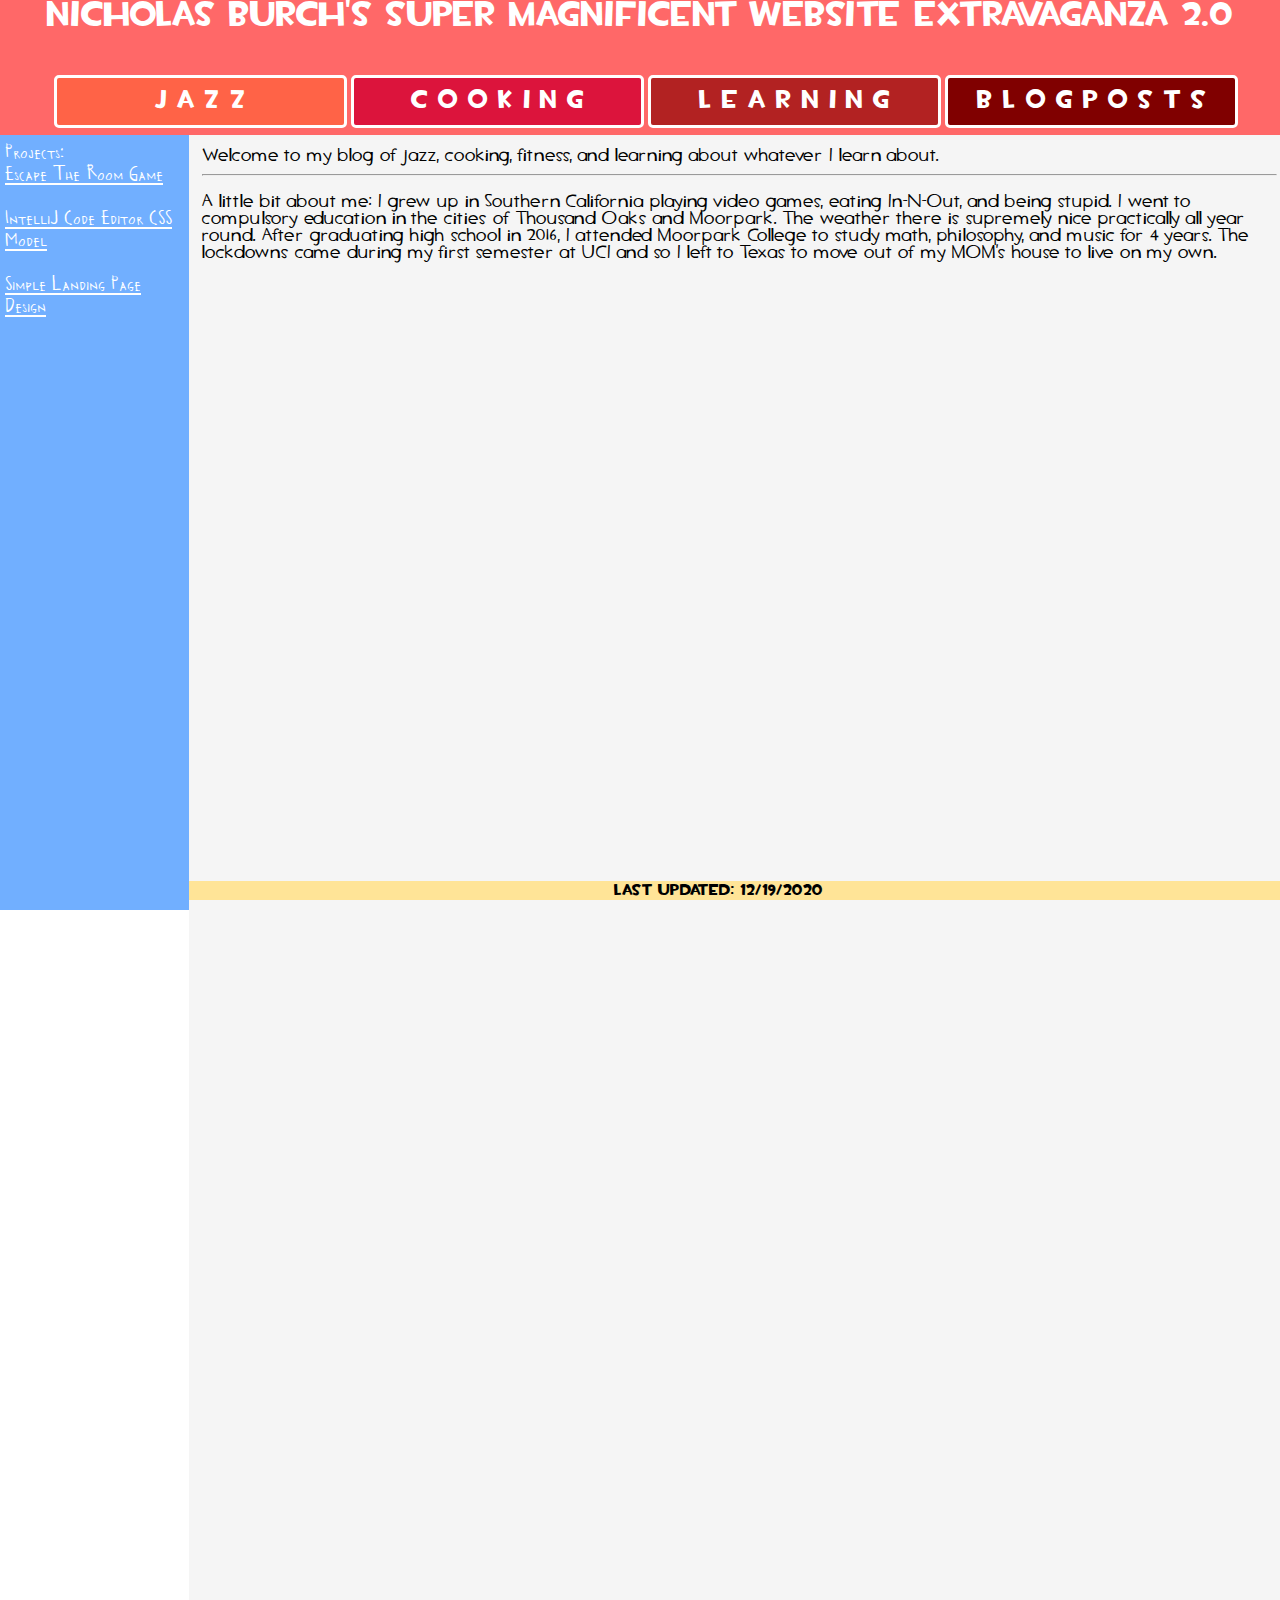
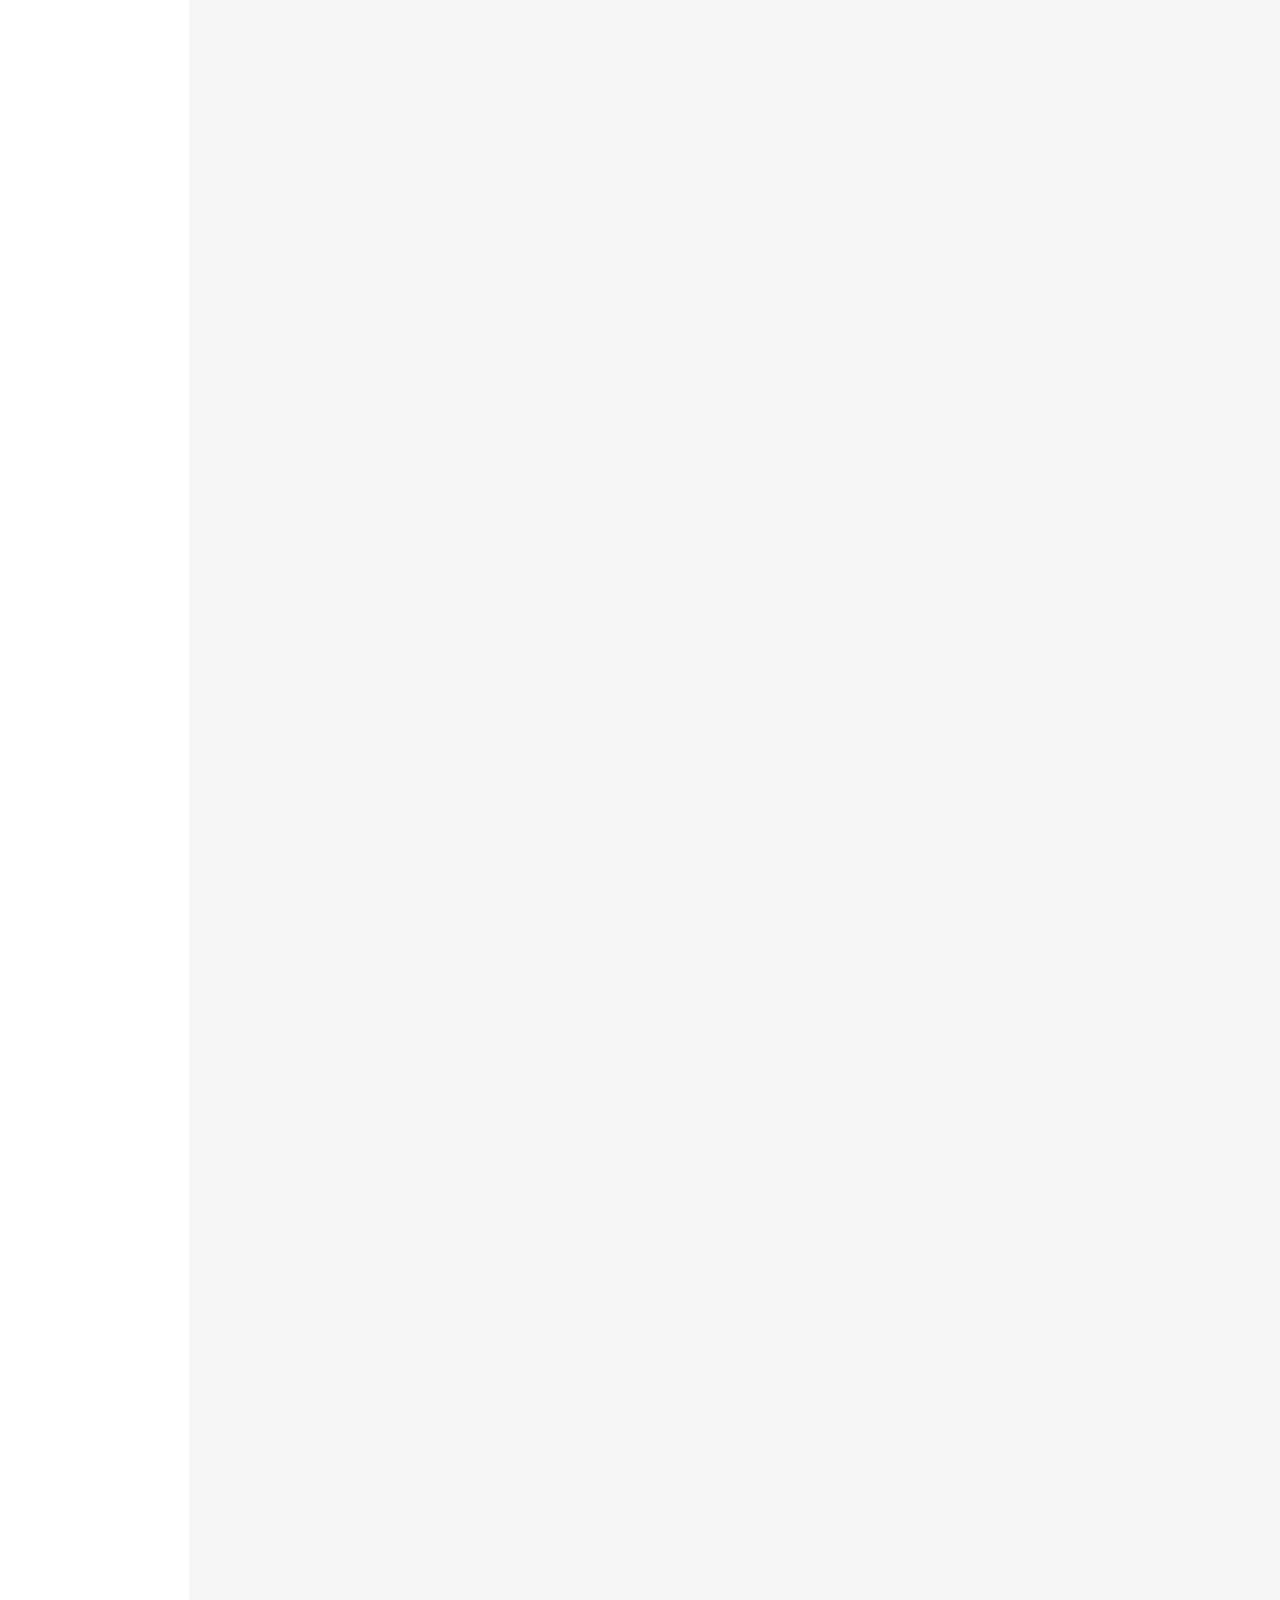
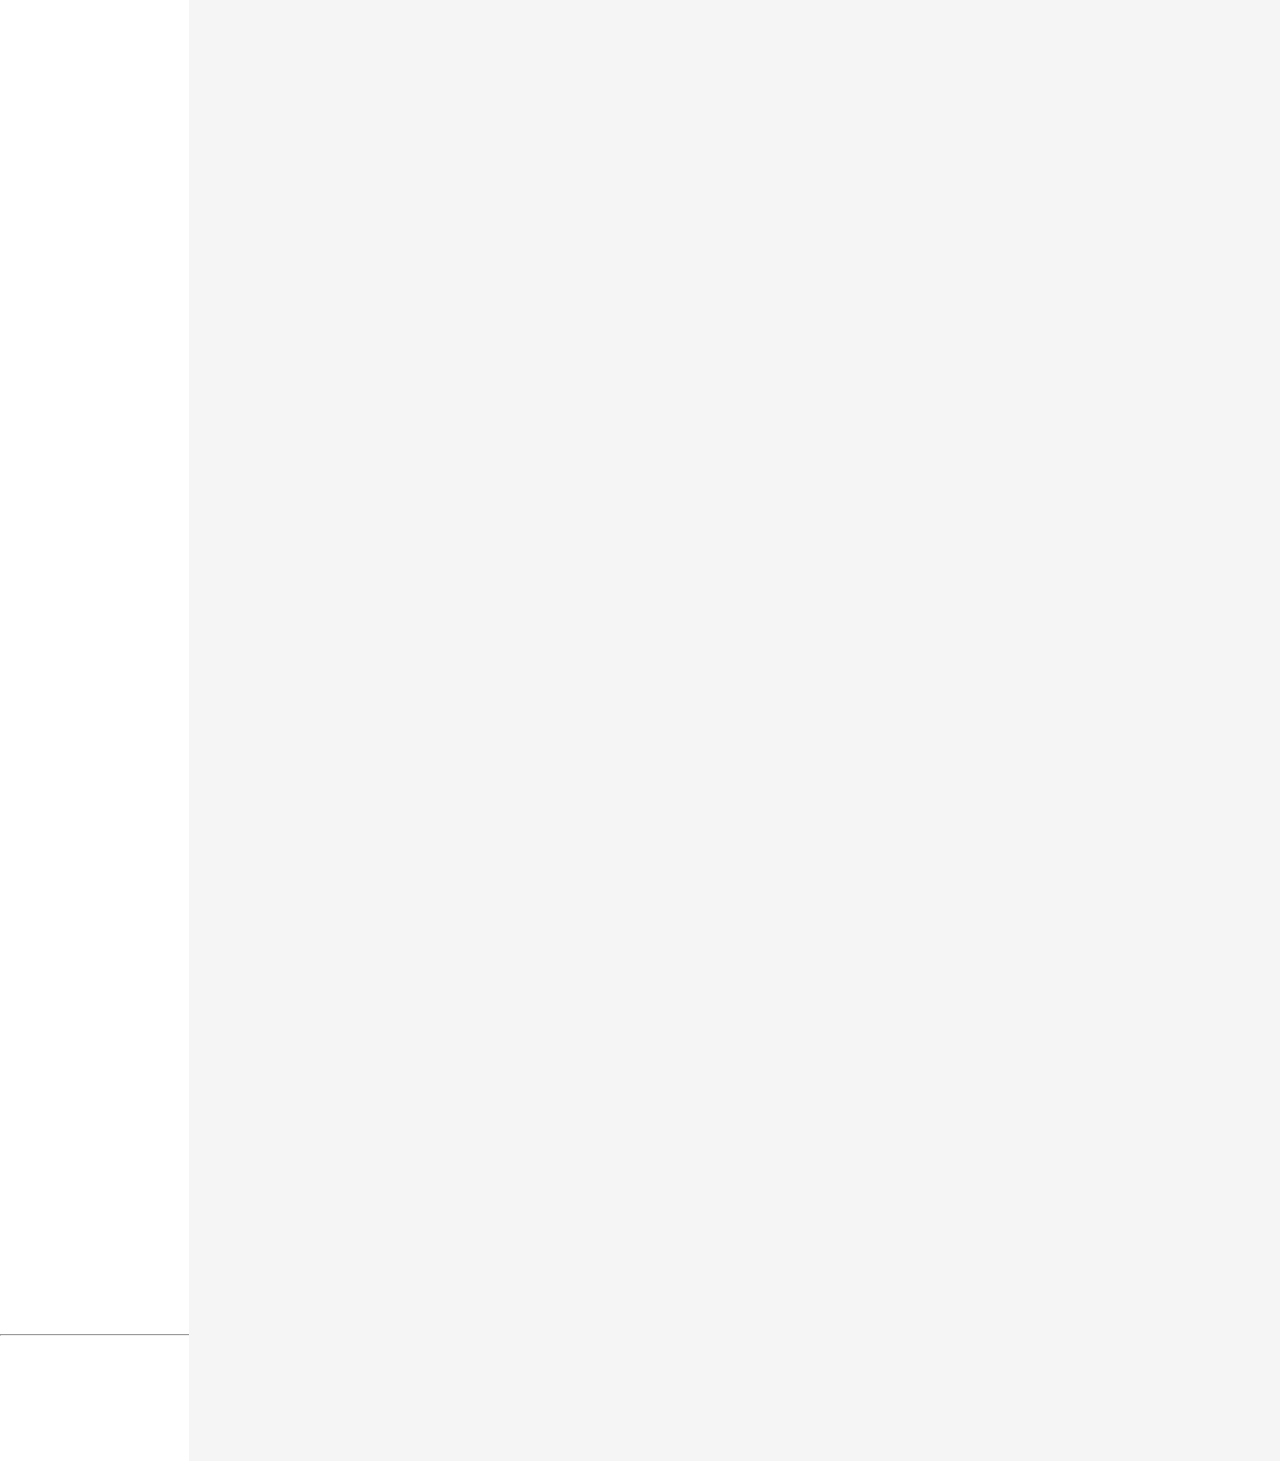
==== index.html @ d39bc8ce "fixed errors" ====
<head>
<link href="index.css" rel="stylesheet" type="text/css">
<meta name="viewport" content="width=device-width, initial-scale=1.0">
</head>

<body>

<div id="top-banner">
<div id="top-banner-1">Nicholas Burch's Super Magnificent Website Extravaganza 2.0</div>
<div id="top-banner-2">
<button type="button" id="top-banner-2-button-1" onclick="window.location.href='jazz.html'">J A Z Z</button>
<button type="button" id="top-banner-2-button-2" onclick="window.location.href='cooking.html'">C O O K I N G</button>
<button type="button" id="top-banner-2-button-3" onclick="window.location.href='learning.html'">L E A R N I N G</button>
<button type="button" id="top-banner-2-button-4" onclick="window.location.href='blogposts.html'">B L O G P O S T S</button>
</div>
</div>

<div id="left-banner">
Projects:</br>
<a style="color: white;"  href="game.html">Escape The Room Game</a>
</br></br>
<a style="color: white;" href="IntelliJ HTML.html">IntelliJ Code Editor CSS Model</a>
</br></br>
<a style="color: white;" href="landing_page.html">Simple Landing Page Design</a>
</br></br>
</div>

<div id="text-box">
Welcome to my blog of jazz, cooking, fitness, and learning about whatever I learn about.
<hr>
<p>A little bit about me:
I grew up in Southern California playing video games, eating In-N-Out, and being stupid.
I went to compulsory education in the cities of Thousand Oaks and Moorpark.
The weather there is supremely nice practically all year round.
After graduating high school in 2016, I attended Moorpark College to study math, philosophy, and music for 4 years.
The lockdowns came during my first semester at UCI and so I left to Texas to move out of my MOM's house to live on my own.</p>
</div>
<hr>


</div>


<!--I wonder if I can automate this-->
<div id="bottom-banner">last updated: 12/19/2020</div>

</body>
---- index.css ----
/* This is for the home page of nleeburch.github.io */

@font-face {
  font-family: "TF2Secondary";
  src: url("fonts/TF2Secondary.woff") format("woff");
  font-weight: normal;
  font-style: normal;
  font-display: swap;
}

@font-face {
  font-family: "TF2Build";
  src: url("fonts/TF2Build.woff") format("woff");
  font-weight: normal;
  font-style: normal;
  font-display: swap;
}
@font-face {
  font-family: "TF2Professor";
  src: url("fonts/TF2Professor.woff") format("woff");
  font-weight: normals;
  font-style: normal;
  font-display: swap;
}

body {
  margin: 0;
  padding: 0;
}

#top-banner {
  background-color: rgb(255, 104, 104);
  height: 15%;
  width: 100%;
  display: grid;
  grid-template-rows: 50% 50%;
  justify-content: space-around;
  position: fixed;
  z-index: 1;
}
#top-banner-1 {
  font-family: "TF2Build";
  font-size: 2.7vw;
  color: white;
  grid-row: 1/2;
  display: flex;
  justify-content: center;
}
#top-banner-2 {
  font-family: "TF2Build";
  font-size: 20px;
  color: white;
  grid-row: 2/3;
  display: grid;
  grid-template-columns: 25% 25% 25% 25%;
  justify-content: space-evenly;
  grid-gap: 4px;
  padding: 7px;
}
#top-banner-2-button-1 {
  grid-column: 1/2;
  background-color: Tomato;
  border: 3px solid white;
  font-family: "TF2Build";
  font-size: 2vw;
  color: white;
  border-radius: 5px;
  display: flex;
  justify-content: center;
  align-items: center;
}
#top-banner-2-button-1:hover {
  background-color: rgb(255, 159, 131);
}
#top-banner-2-button-2 {
  grid-column: 2/3;
  background-color: rgb(220, 20, 60);
  border: 3px solid white;
  font-family: "TF2Build";
  font-size: 2vw;
  color: white;
  border-radius: 5px;
  display: flex;
  justify-content: center;
  align-items: center;
}
#top-banner-2-button-2:hover {
  background-color: rgb(220, 80, 120);
}
#top-banner-2-button-3 {
  grid-column: 3/4;
  background-color: rgb(178, 34, 34);
  border: 3px solid white;
  font-family: "TF2Build";
  font-size: 2vw;
  color: white;
  border-radius: 5px;
  display: flex;
  justify-content: center;
  align-items: center;
}
#top-banner-2-button-3:hover {
  background-color: rgb(178, 94, 94);
}
#top-banner-2-button-4 {
  grid-column: 4/5;
  background-color: Maroon;
  border: 3px solid white;
  font-family: "TF2Build";
  font-size: 2vw;
  color: white;
  border-radius: 5px;
  display: flex;
  justify-content: center;
  align-items: center;
}
#top-banner-2-button-4:hover {
  background-color: rgb(128, 100, 100);
}

#left-banner {
  background-color: rgb(113, 175, 255);
  font-family: "TF2Professor";
  color: White;
  font-size: 2.2vw;
  position: fixed;
  top: 15%;
  height: 85%;
  width: 14%;
  padding: 5px;
  z-index: 2;
}

#text-box {
  font-family: "TF2Secondary";
  font-size: 1.4vw;
  height: 500%;
  width: 84%;
  left: 14.75%;
  top: 15%;
  position: relative;
  z-index: 0;
  background-color: rgb(245, 245, 245);
  padding: 1vw;
}

#bottom-banner {
  background-color: rgb(255, 228, 151);
  font-family: "TF2Build";
  height: 1%;
  width: 87%;
  bottom: 0;
  right: 0;
  position: fixed;
  padding: 5px;
  display: flex;
  justify-content: center;
  align-items: center;
  z-index: 1;
}
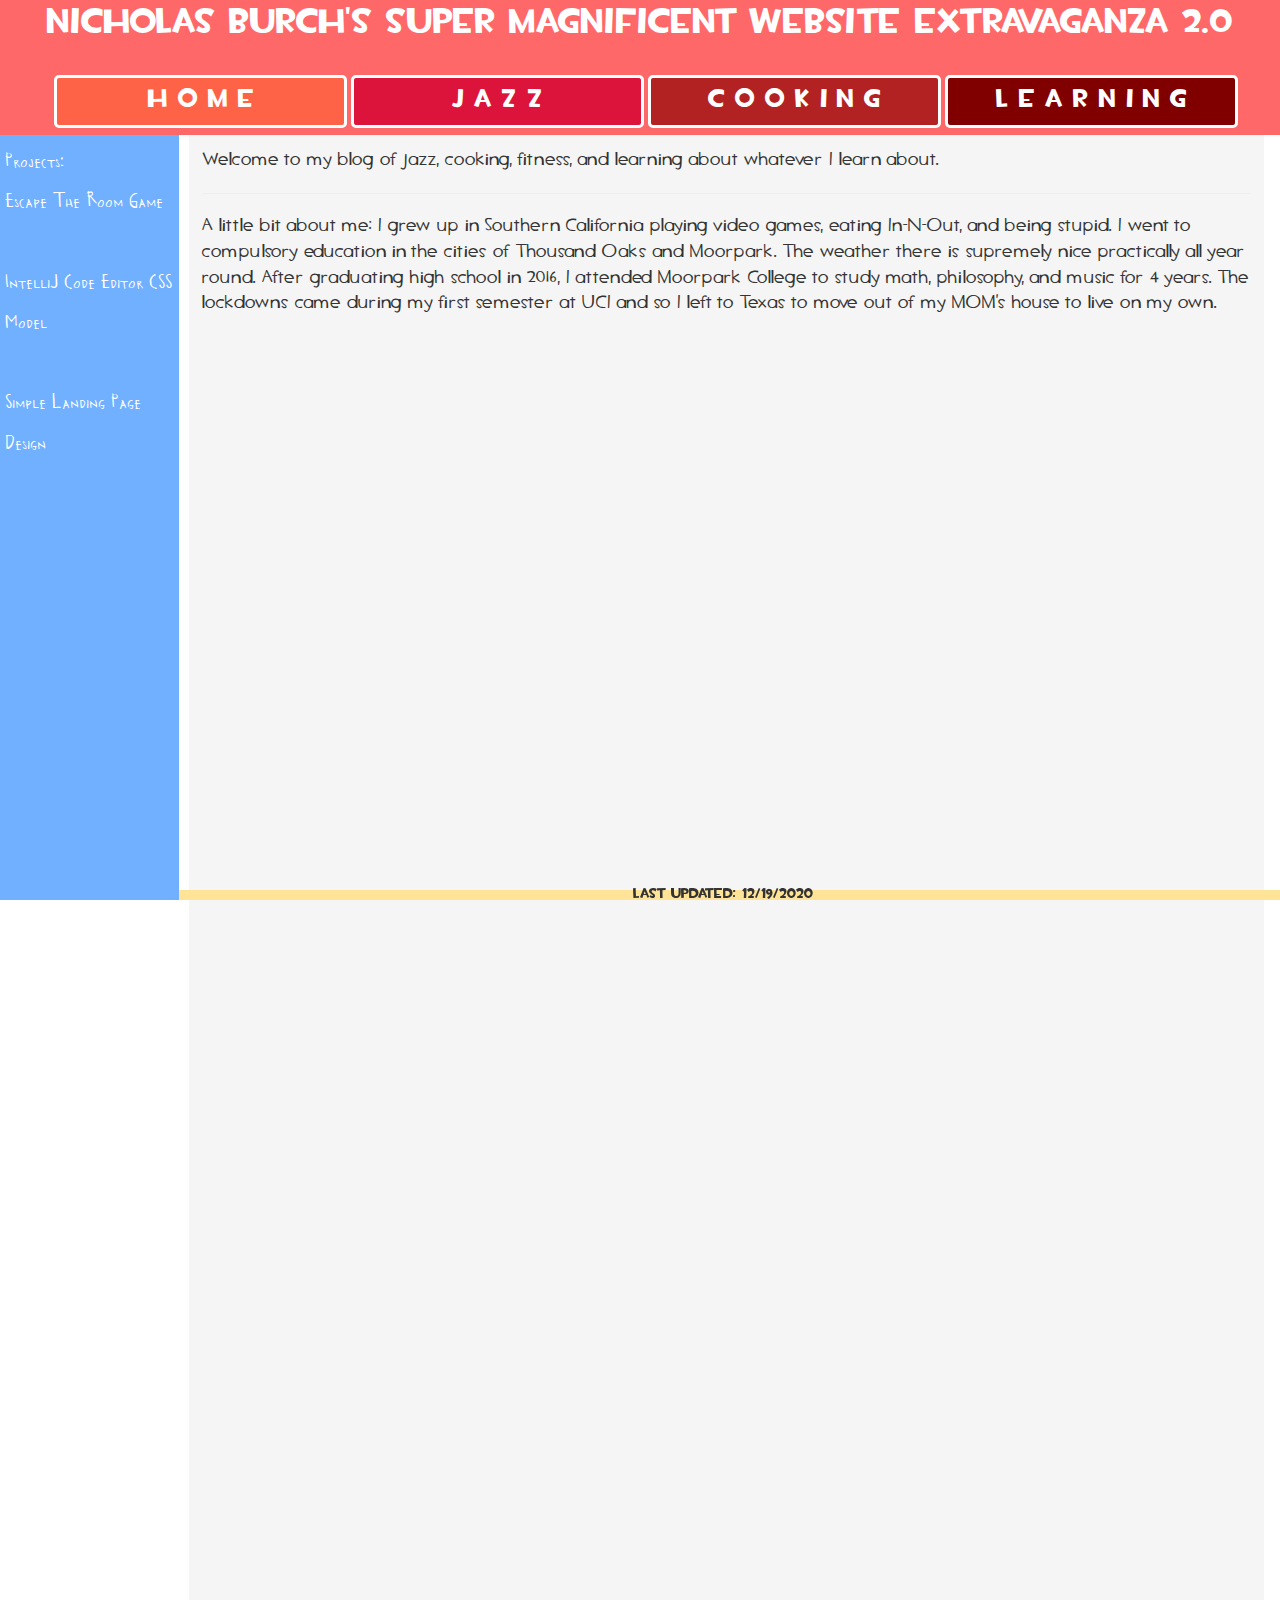
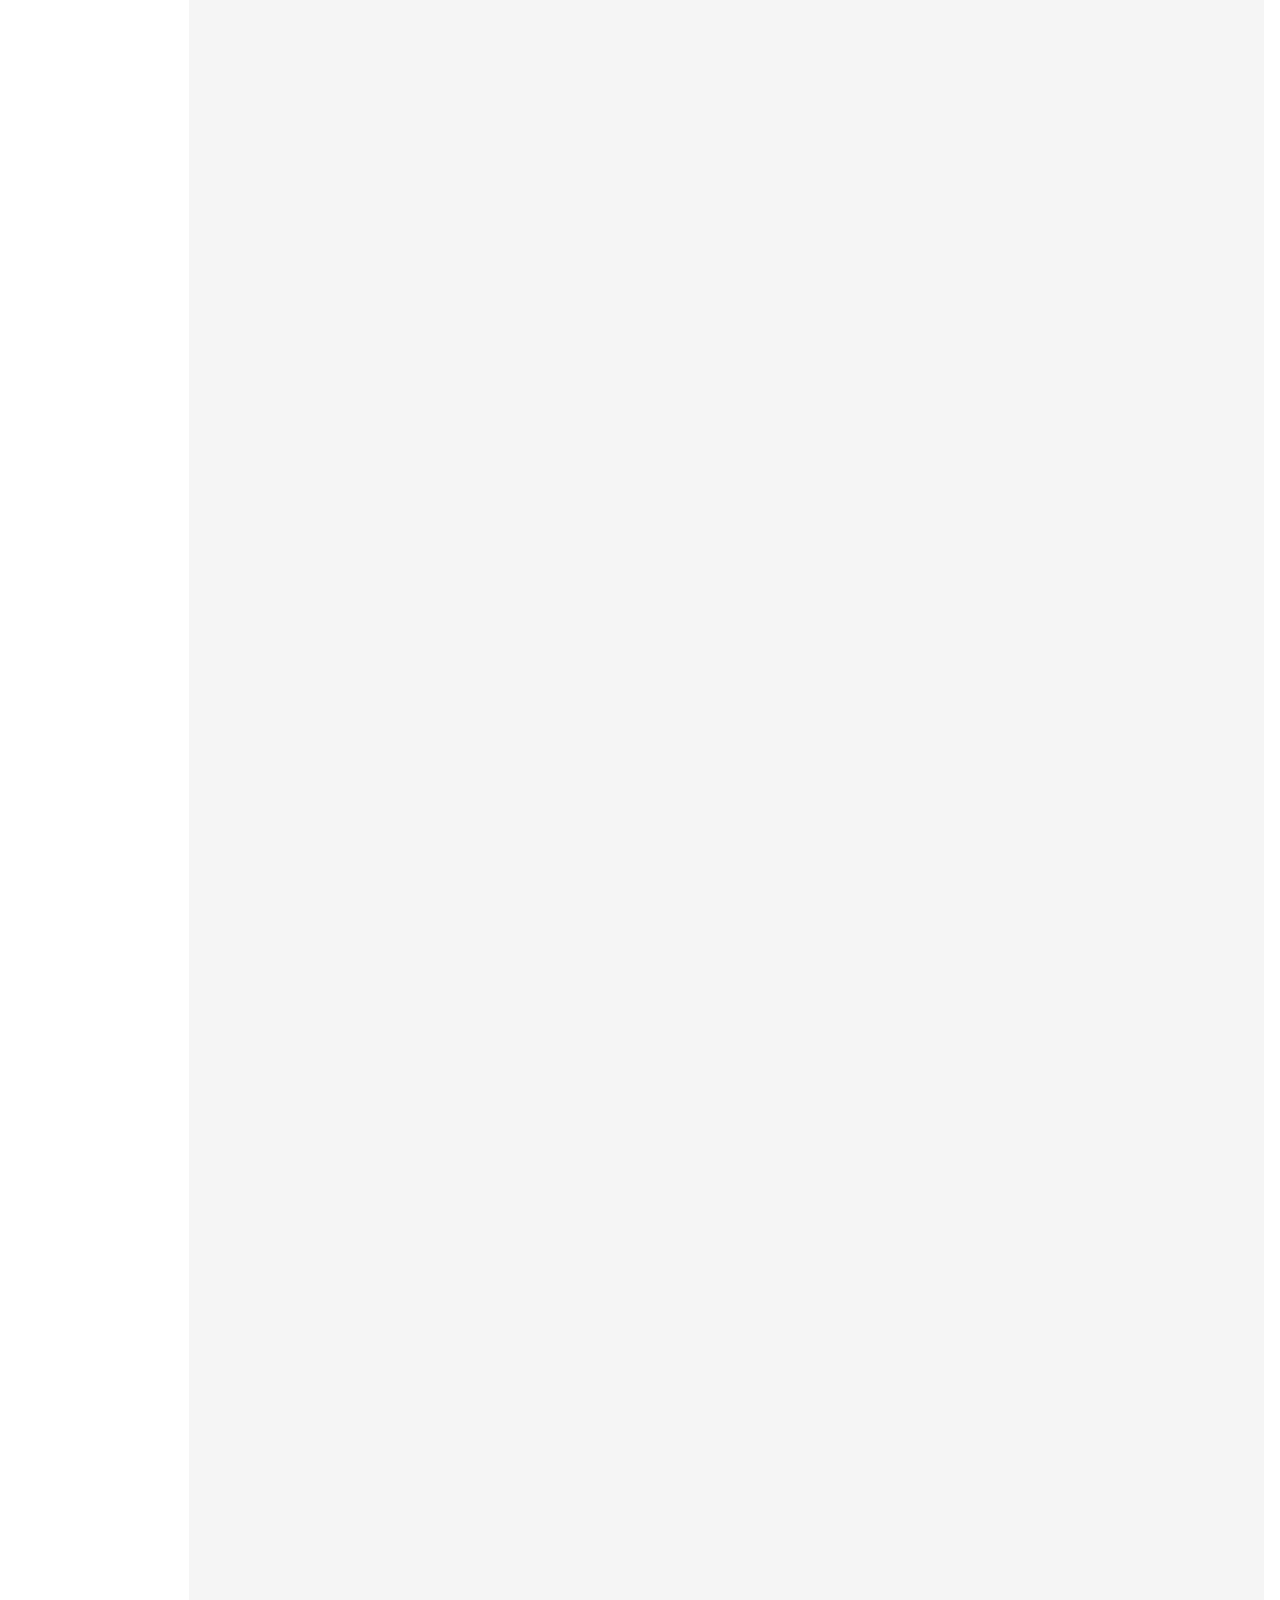
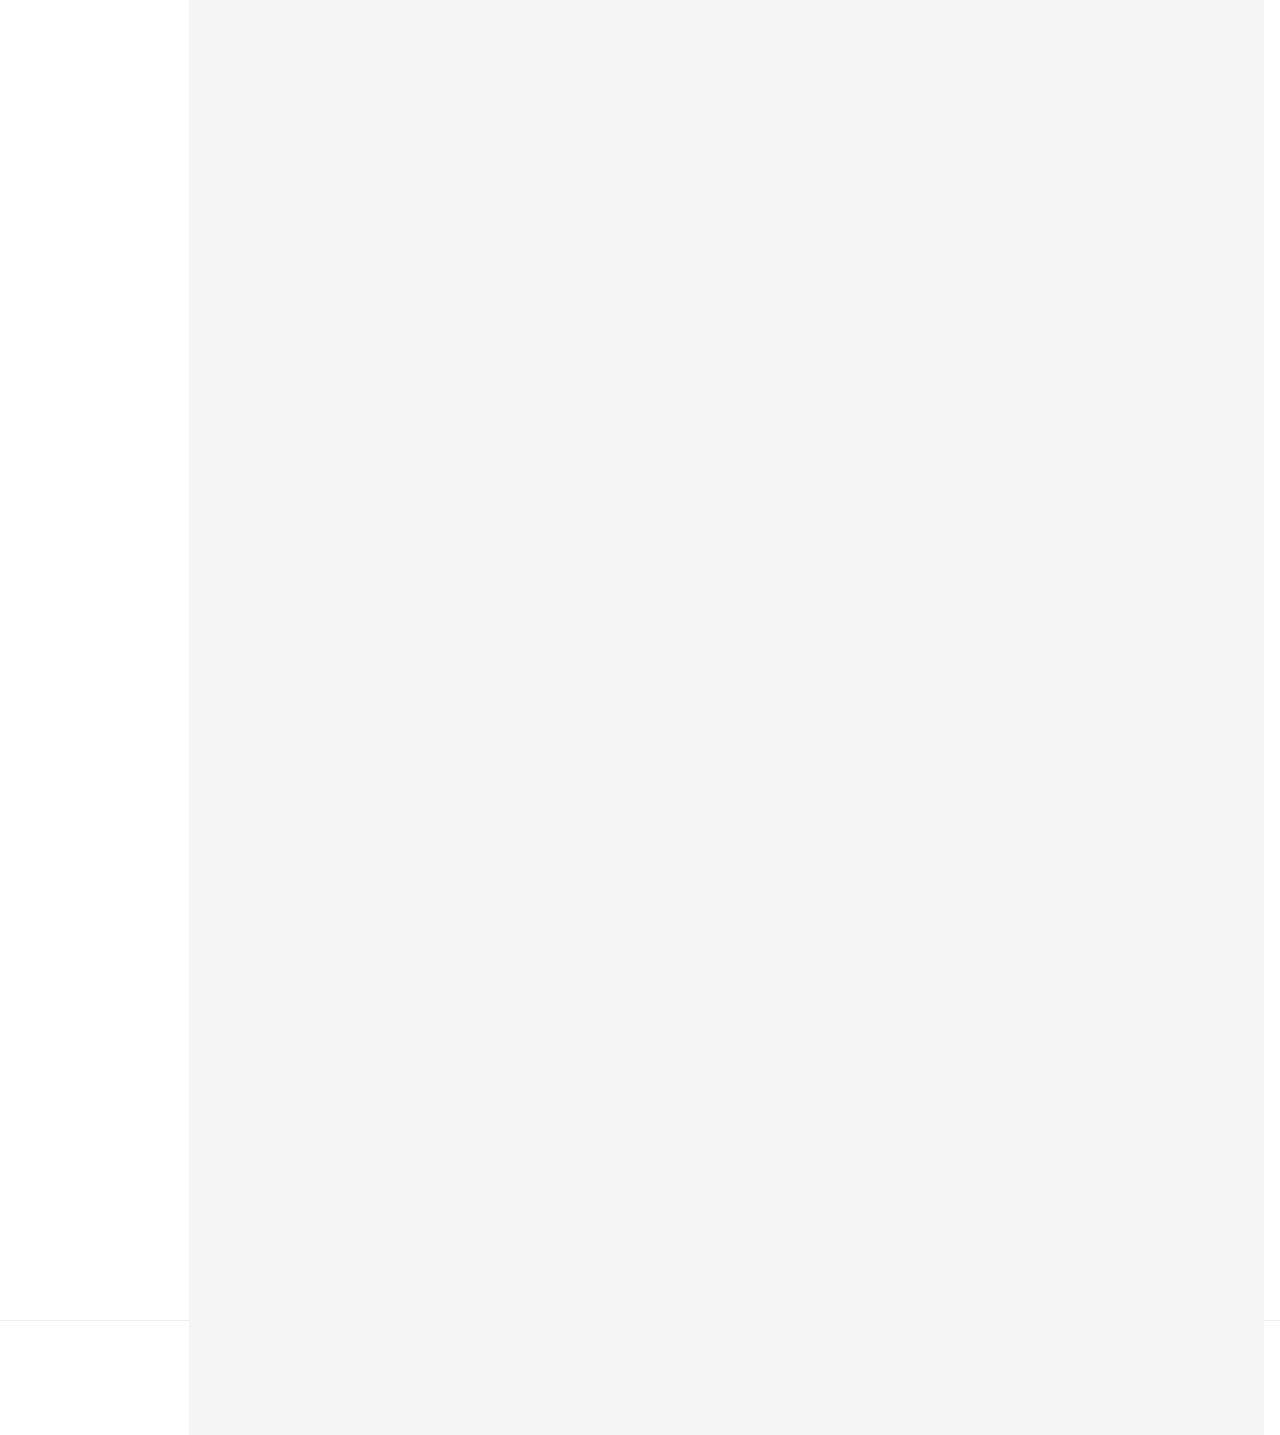
==== commit af808489: "fixed navbar" ====
--- a/index.html
+++ b/index.html
@@ -1,6 +1,7 @@
 <head>
 <link href="index.css" rel="stylesheet" type="text/css">
 <meta name="viewport" content="width=device-width, initial-scale=1.0">
+<link rel="stylesheet" href="https://maxcdn.bootstrapcdn.com/bootstrap/3.3.7/css/bootstrap.min.css" integrity="sha384-BVYiiSIFeK1dGmJRAkycuHAHRg32OmUcww7on3RYdg4Va+PmSTsz/K68vbdEjh4u" crossorigin="anonymous"/>
 </head>
 
 <body>
@@ -8,10 +9,10 @@
 <div id="top-banner">
 <div id="top-banner-1">Nicholas Burch's Super Magnificent Website Extravaganza 2.0</div>
 <div id="top-banner-2">
-<button type="button" id="top-banner-2-button-1" onclick="window.location.href='jazz.html'">J A Z Z</button>
-<button type="button" id="top-banner-2-button-2" onclick="window.location.href='cooking.html'">C O O K I N G</button>
-<button type="button" id="top-banner-2-button-3" onclick="window.location.href='learning.html'">L E A R N I N G</button>
-<button type="button" id="top-banner-2-button-4" onclick="window.location.href='blogposts.html'">B L O G P O S T S</button>
+<button type="button" id="top-banner-2-button-1" onclick="window.location.href='index.html'">H O M E</button>
+<button type="button" id="top-banner-2-button-2" onclick="window.location.href='jazz.html'">J A Z Z</button>
+<button type="button" id="top-banner-2-button-3" onclick="window.location.href='cooking.html'">C O O K I N G</button>
+<button type="button" id="top-banner-2-button-4" onclick="window.location.href='learning.html'">L E A R N I N G</button>
 </div>
 </div>
 
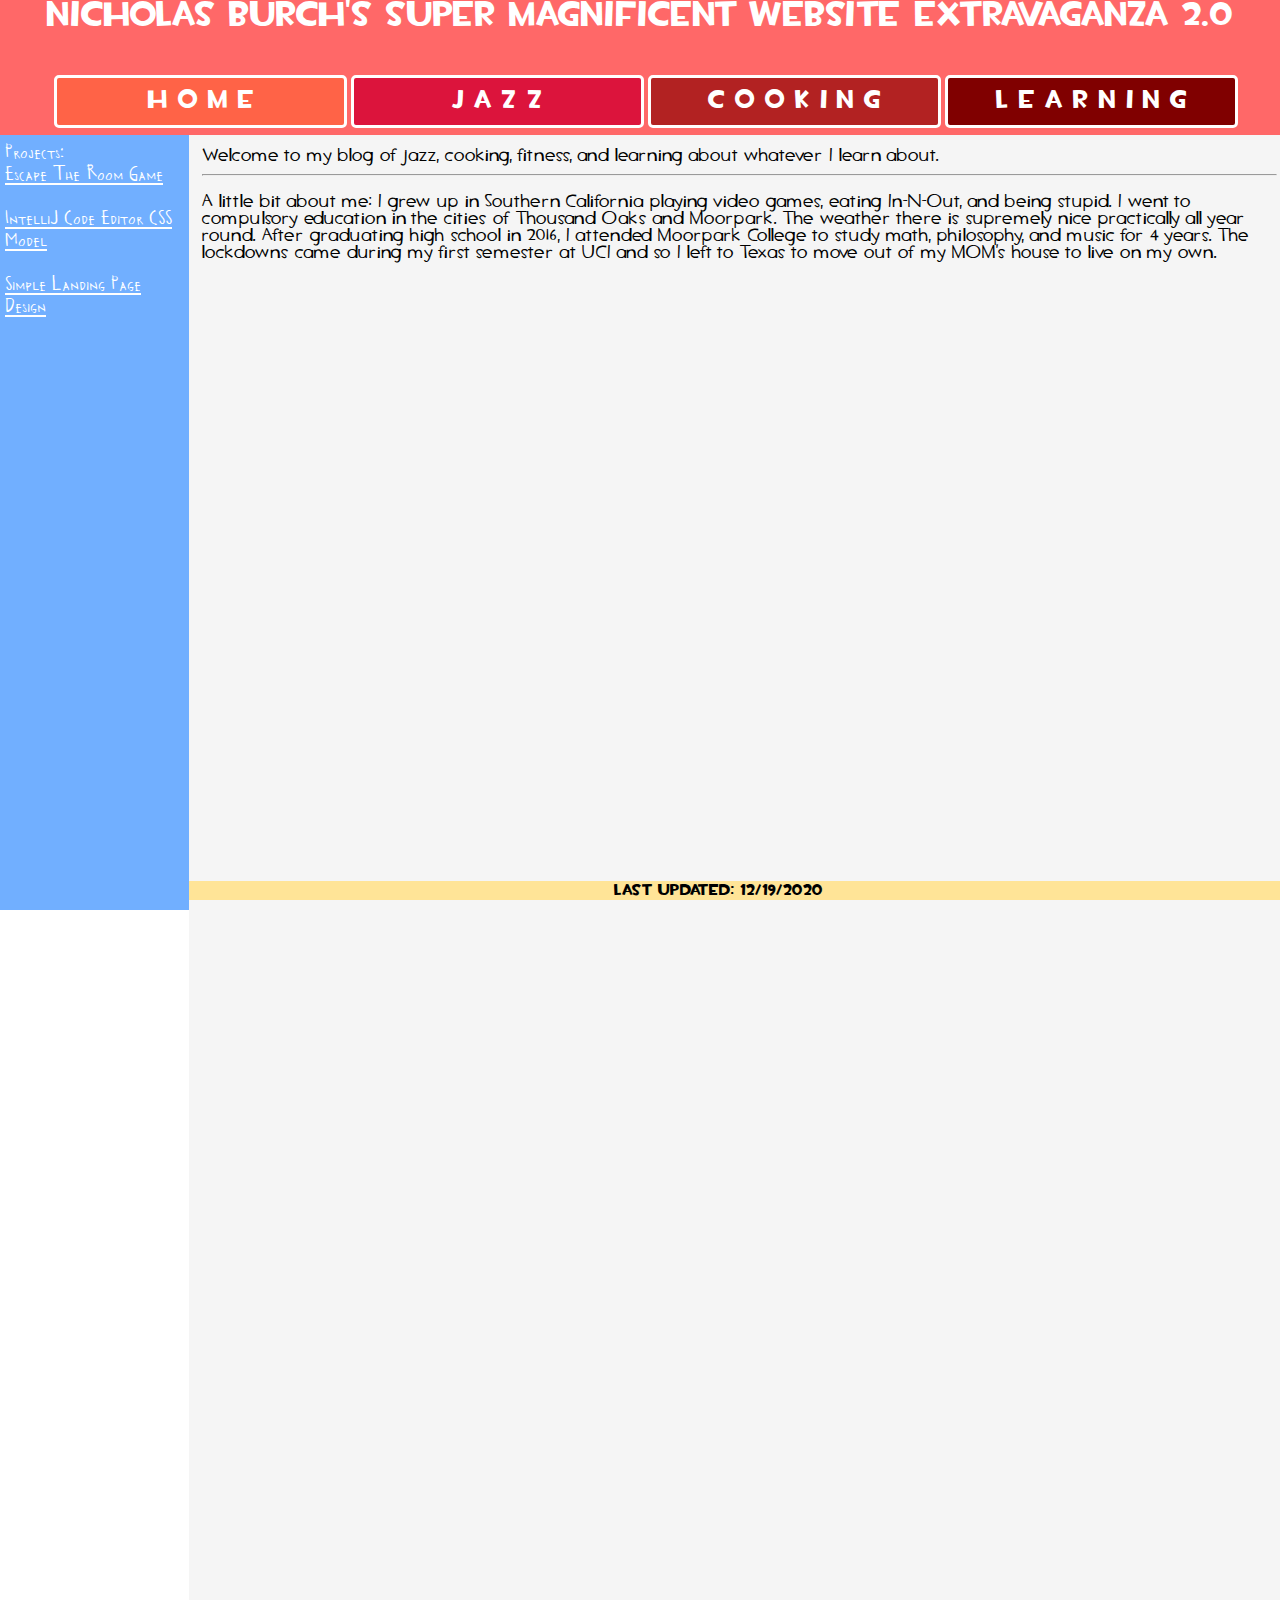
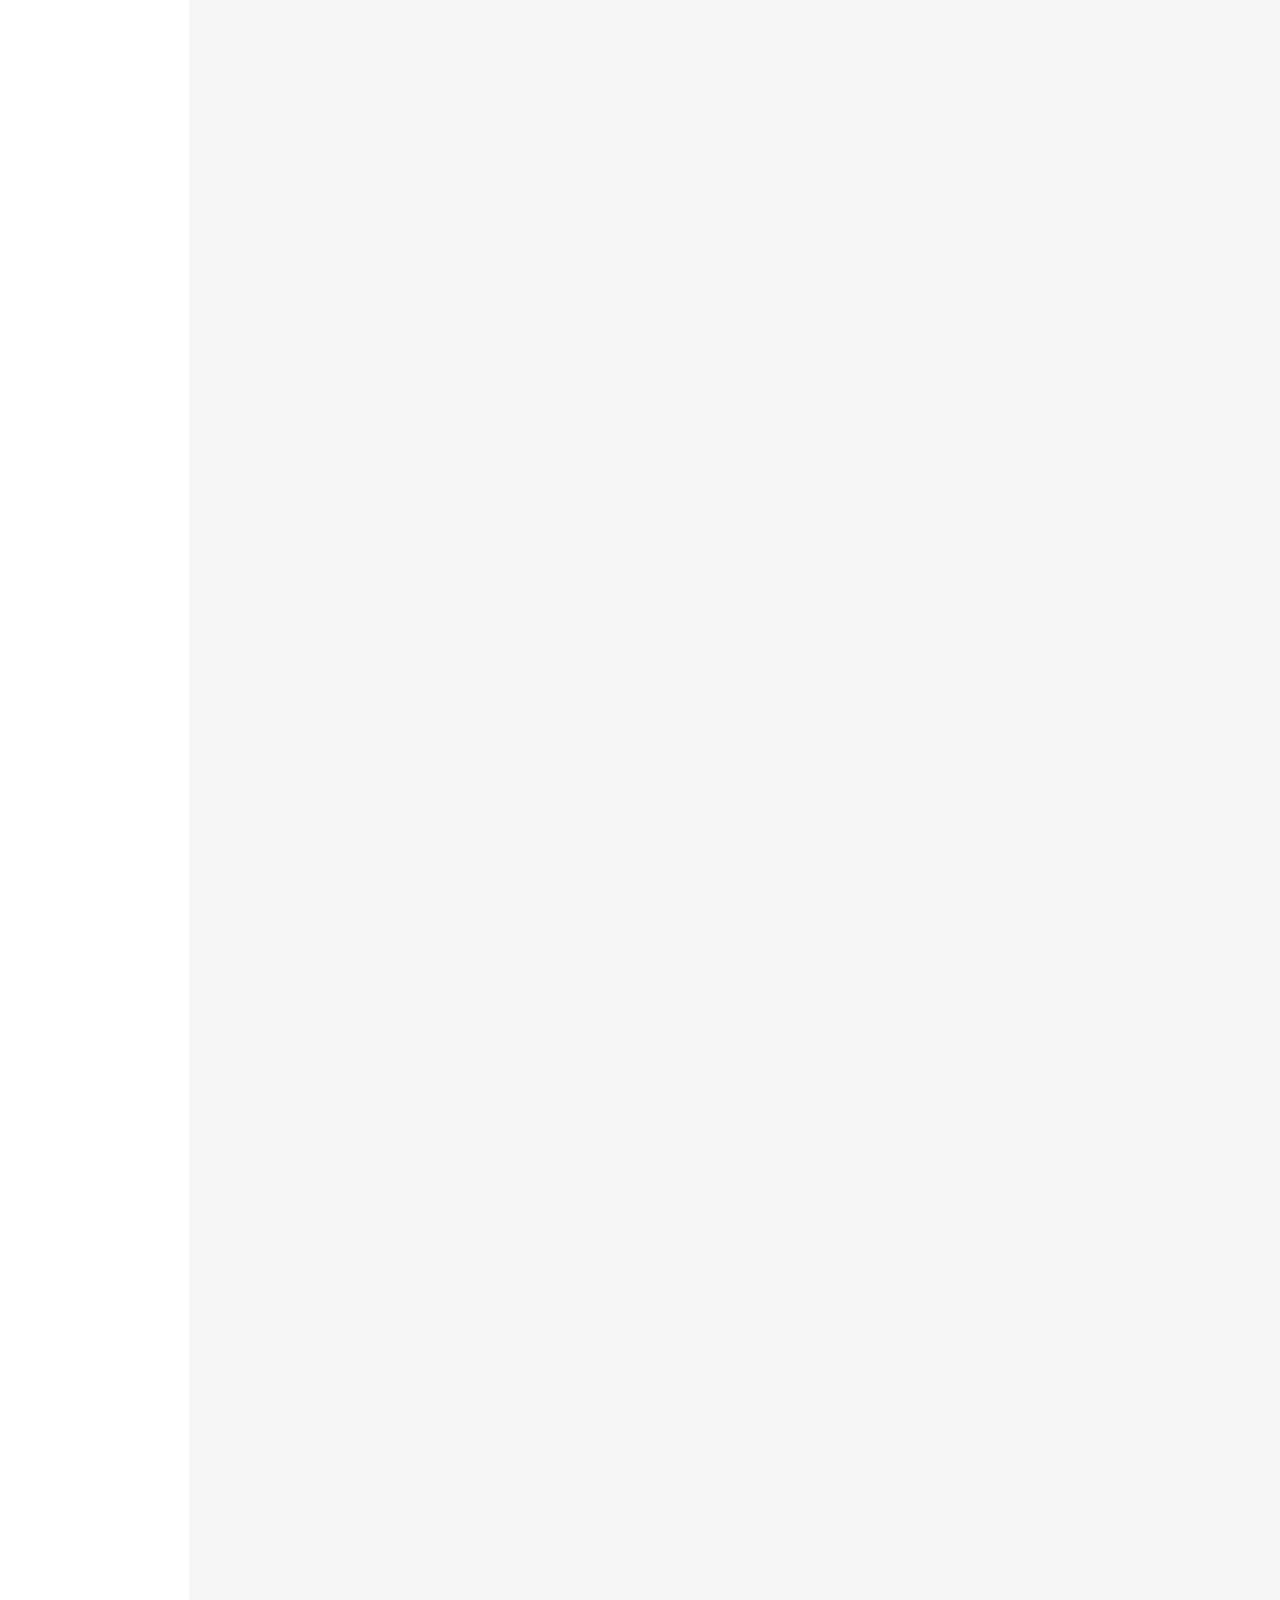
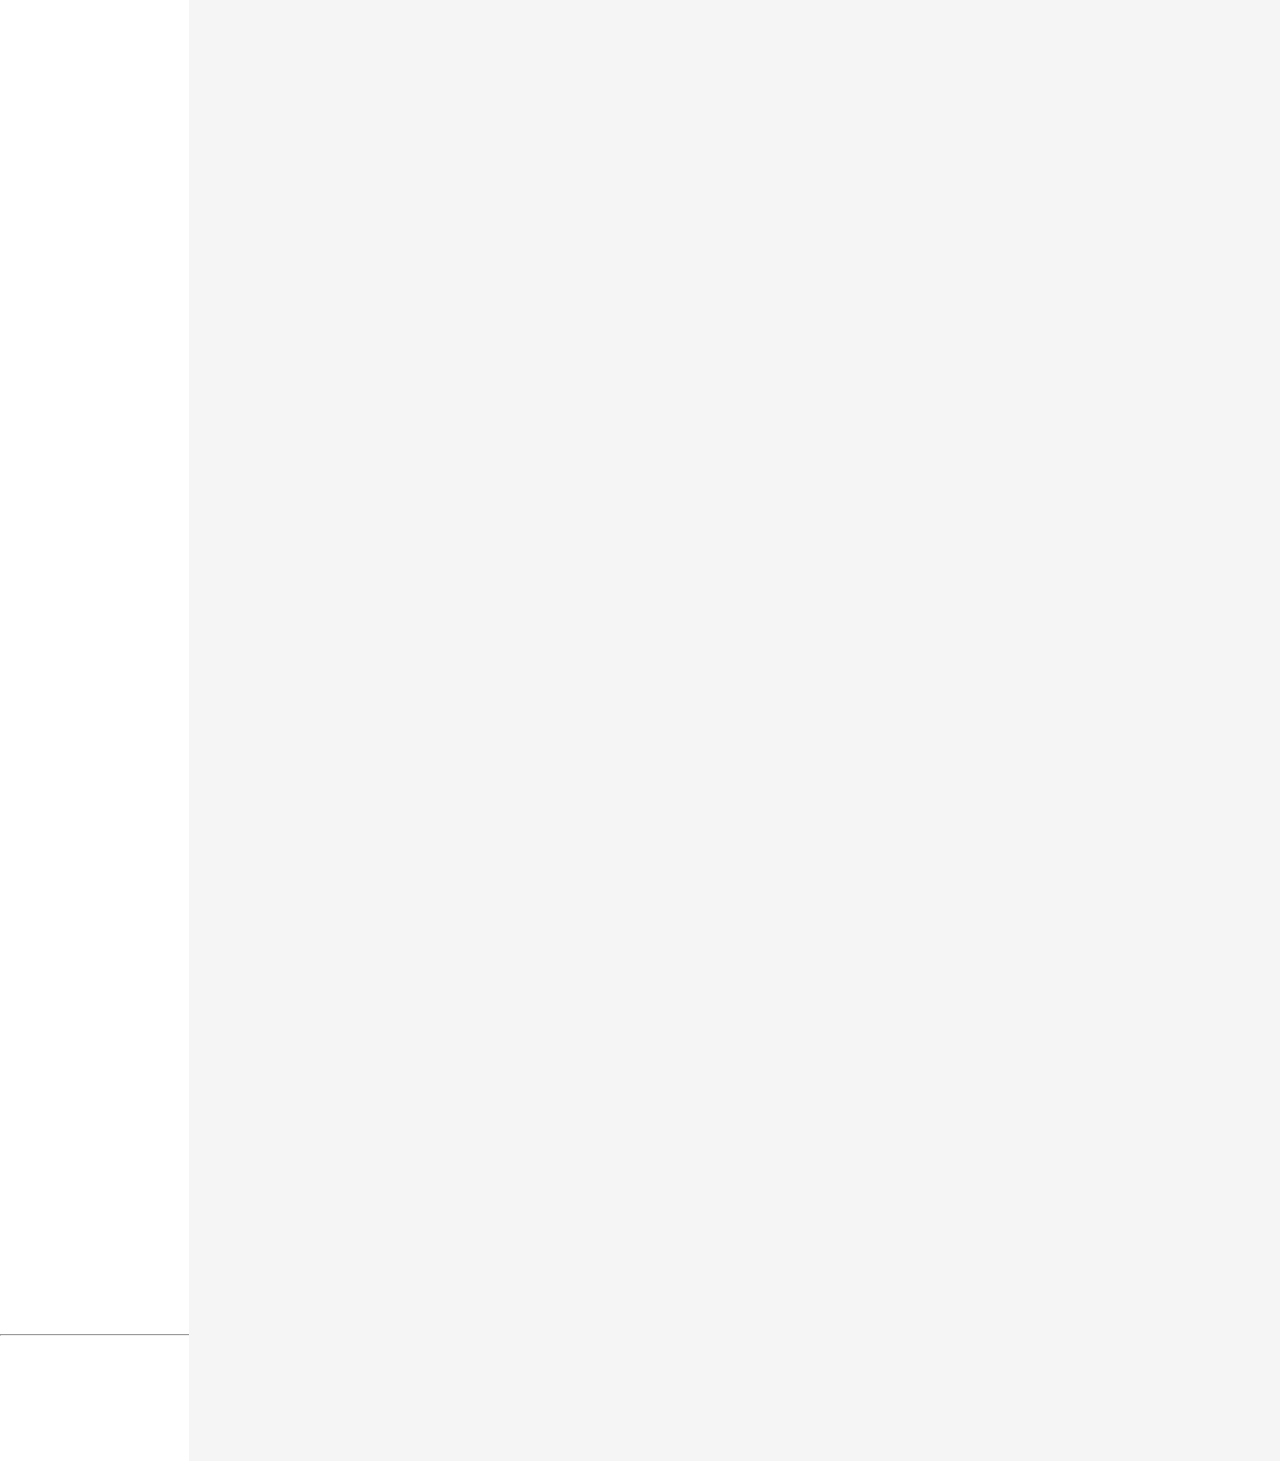
==== commit f668c927: "Update index.html" ====
--- a/index.html
+++ b/index.html
@@ -1,7 +1,7 @@
 <head>
 <link href="index.css" rel="stylesheet" type="text/css">
 <meta name="viewport" content="width=device-width, initial-scale=1.0">
-<link rel="stylesheet" href="https://maxcdn.bootstrapcdn.com/bootstrap/3.3.7/css/bootstrap.min.css" integrity="sha384-BVYiiSIFeK1dGmJRAkycuHAHRg32OmUcww7on3RYdg4Va+PmSTsz/K68vbdEjh4u" crossorigin="anonymous"/>
+<!--<link rel="stylesheet" href="https://maxcdn.bootstrapcdn.com/bootstrap/3.3.7/css/bootstrap.min.css" integrity="sha384-BVYiiSIFeK1dGmJRAkycuHAHRg32OmUcww7on3RYdg4Va+PmSTsz/K68vbdEjh4u" crossorigin="anonymous"/> -->
 </head>
 
 <body>
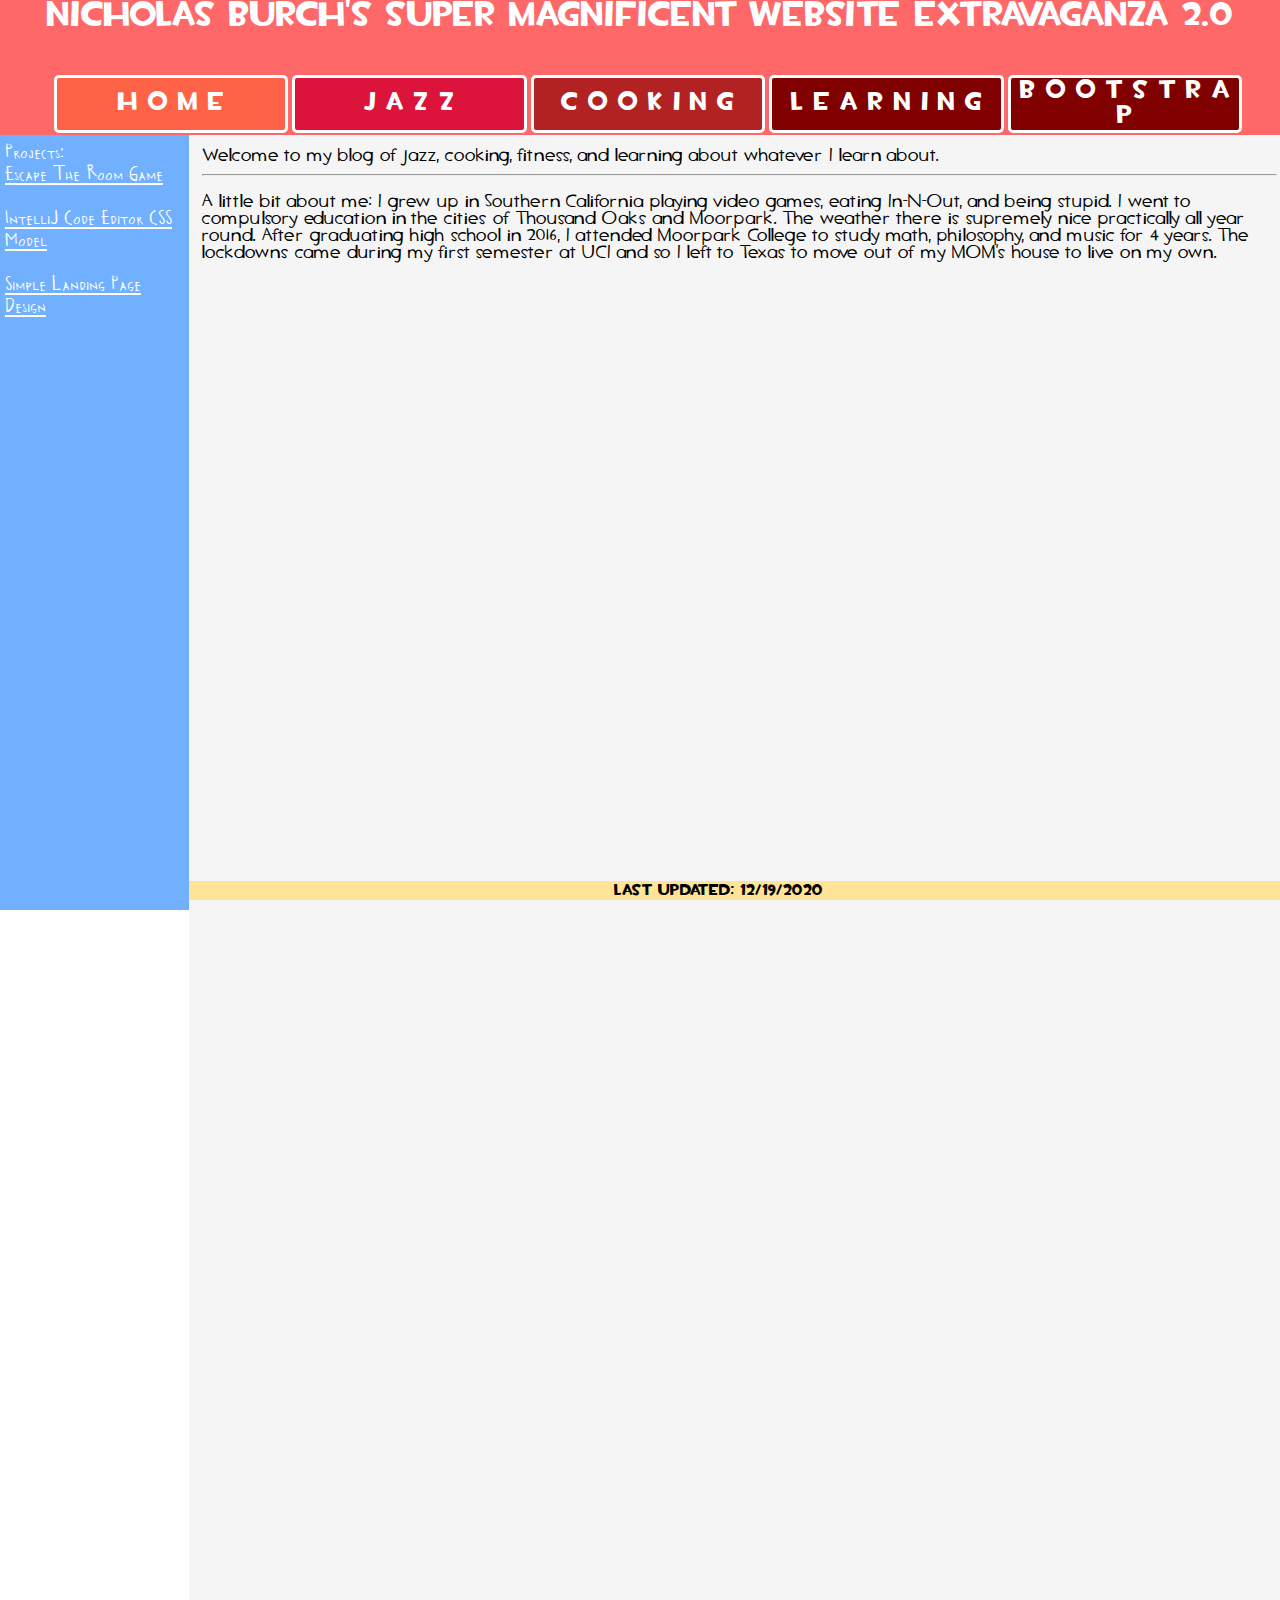
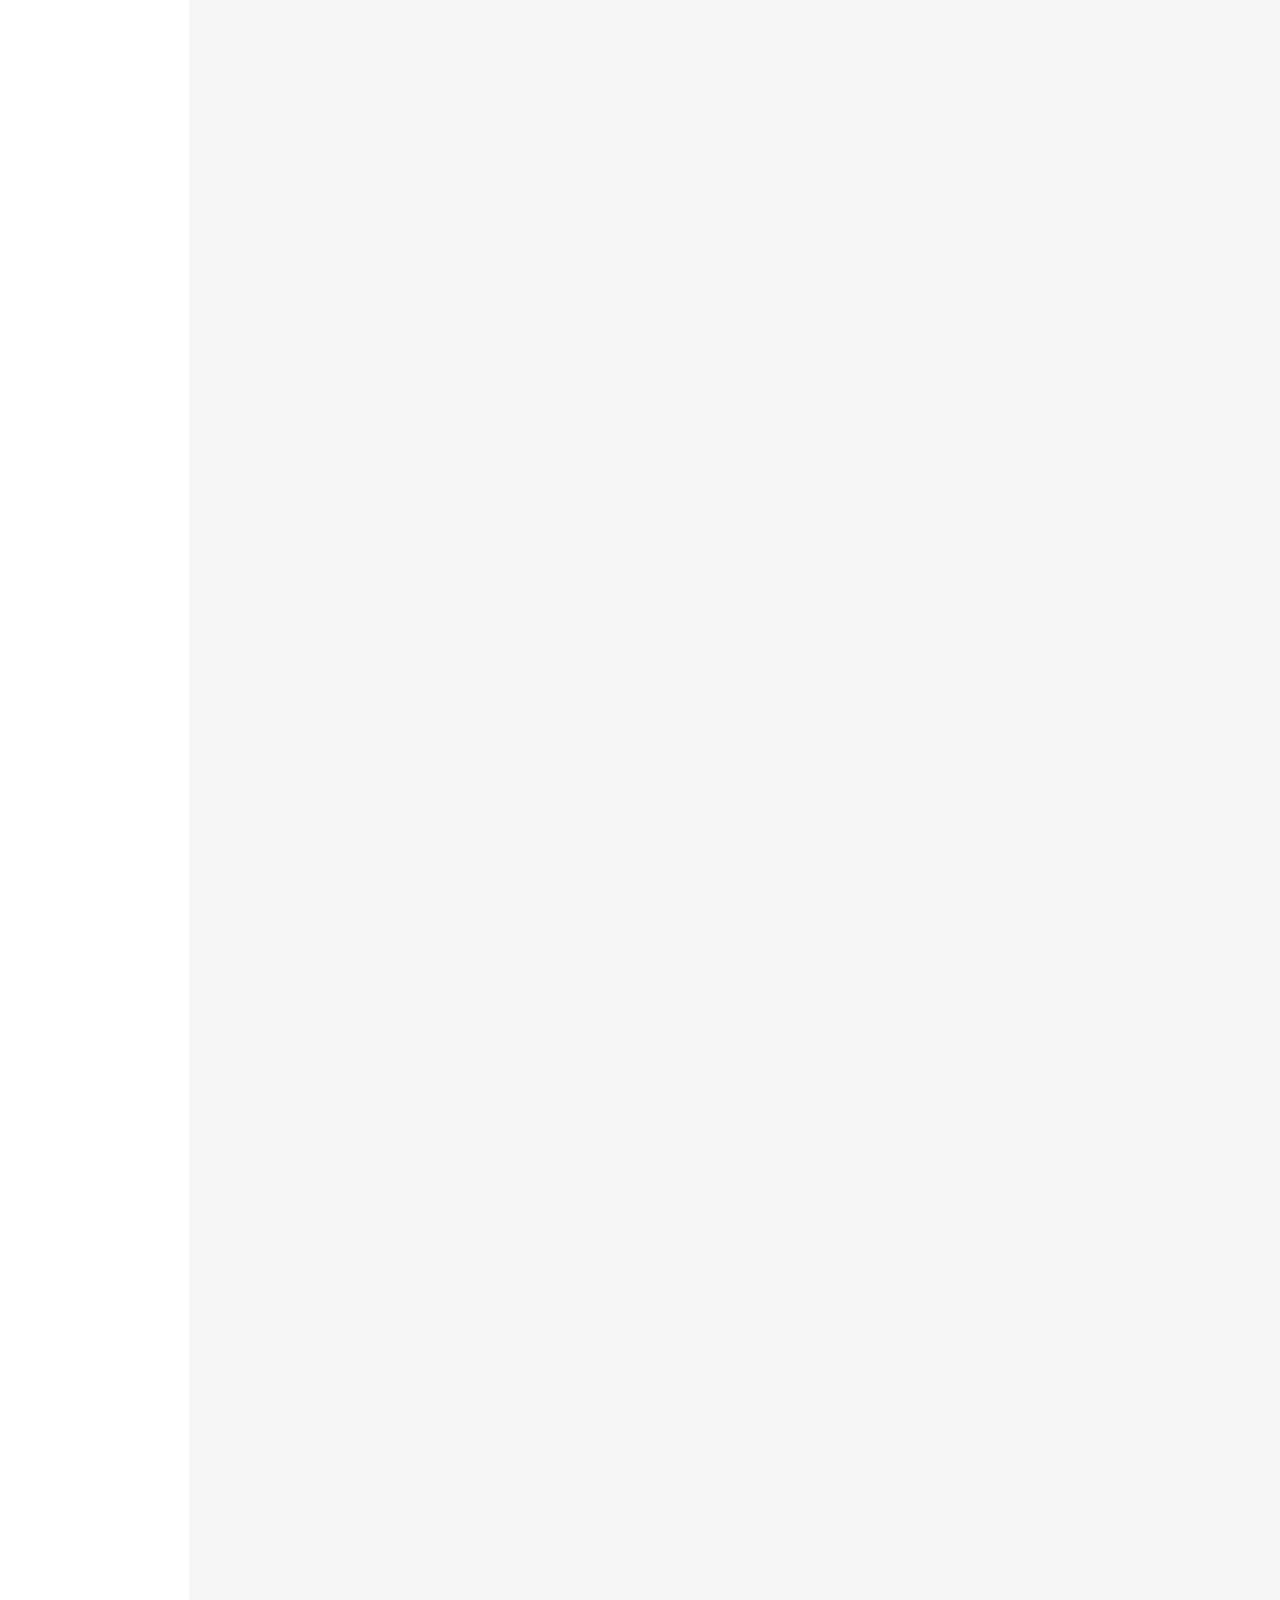
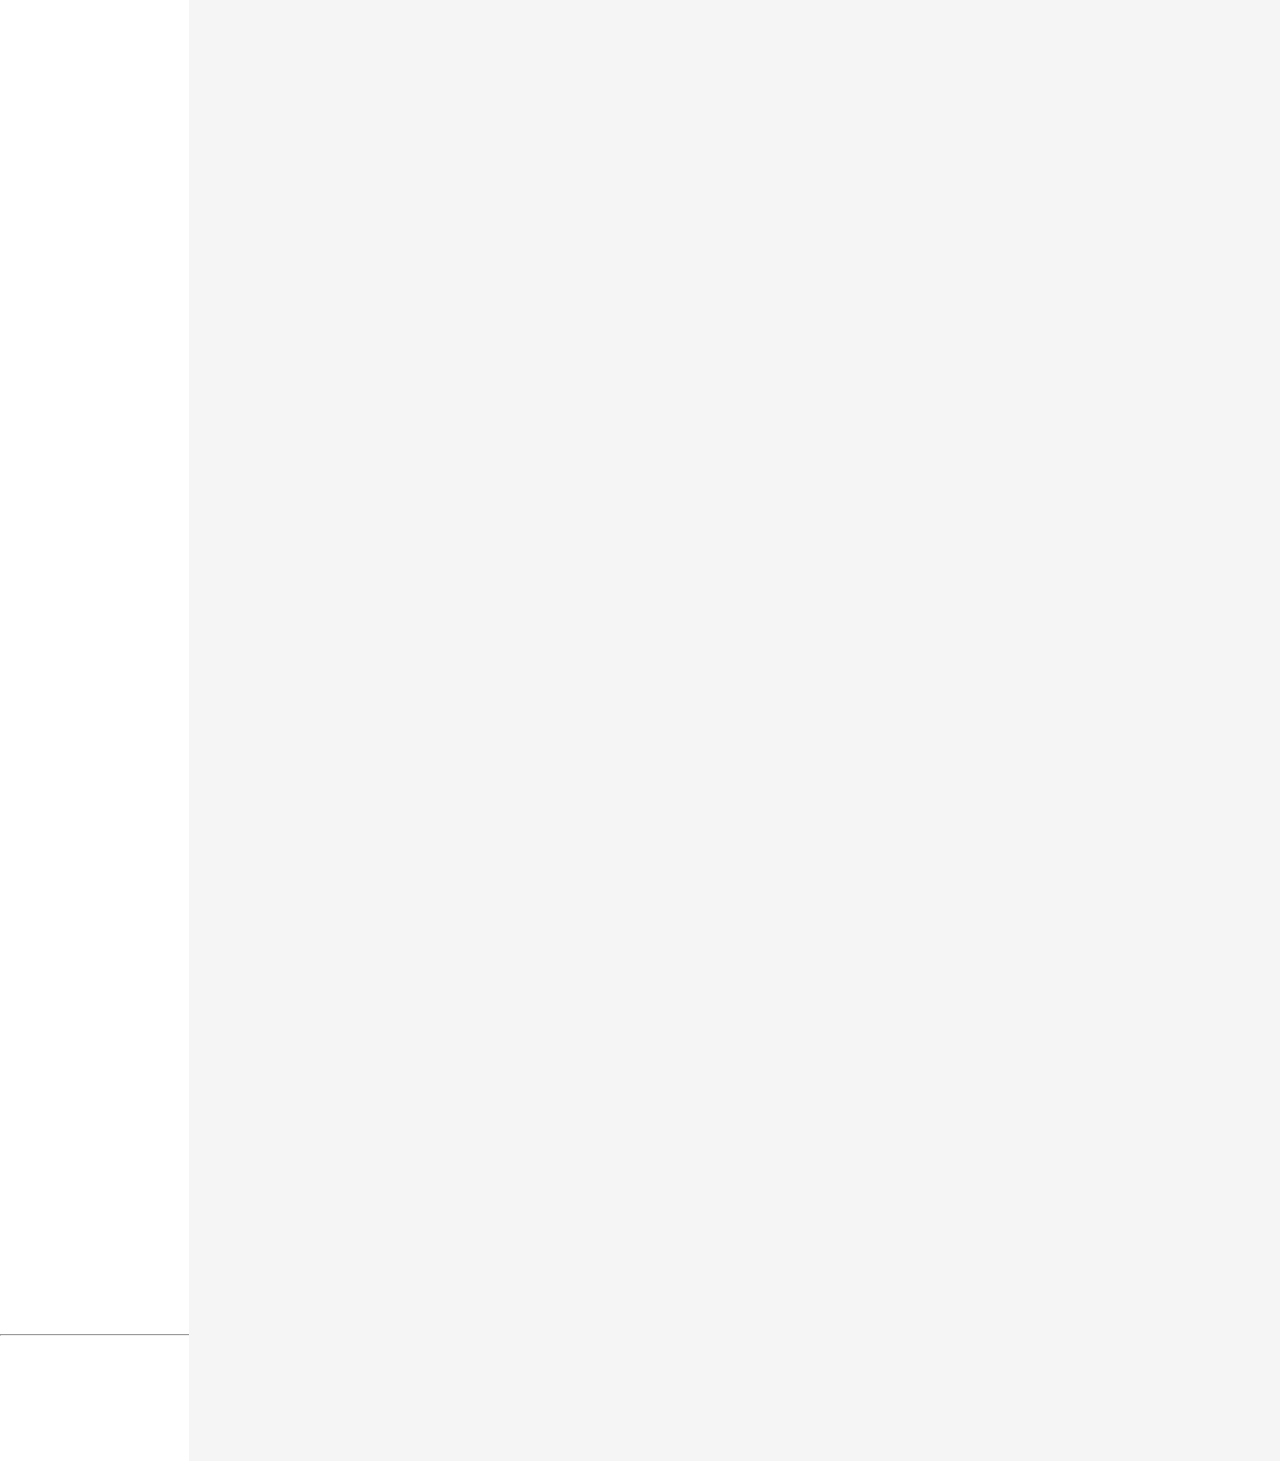
==== commit d6c1a579: "bootstrap" ====
--- a/index.html
+++ b/index.html
@@ -1,7 +1,6 @@
 <head>
 <link href="index.css" rel="stylesheet" type="text/css">
 <meta name="viewport" content="width=device-width, initial-scale=1.0">
-<!--<link rel="stylesheet" href="https://maxcdn.bootstrapcdn.com/bootstrap/3.3.7/css/bootstrap.min.css" integrity="sha384-BVYiiSIFeK1dGmJRAkycuHAHRg32OmUcww7on3RYdg4Va+PmSTsz/K68vbdEjh4u" crossorigin="anonymous"/> -->
 </head>
 
 <body>
@@ -13,6 +12,7 @@
 <button type="button" id="top-banner-2-button-2" onclick="window.location.href='jazz.html'">J A Z Z</button>
 <button type="button" id="top-banner-2-button-3" onclick="window.location.href='cooking.html'">C O O K I N G</button>
 <button type="button" id="top-banner-2-button-4" onclick="window.location.href='learning.html'">L E A R N I N G</button>
+<button type="button" id="top-banner-2-button-5" onclick="window.location.href='index_bootstrap.html'">B O O T S T R A P</button>
 </div>
 </div>
 
--- a/index.css
+++ b/index.css
@@ -52,7 +52,7 @@
   color: white;
   grid-row: 2/3;
   display: grid;
-  grid-template-columns: 25% 25% 25% 25%;
+  grid-template-columns: 20% 20% 20% 20% 20%;
   justify-content: space-evenly;
   grid-gap: 4px;
   padding: 7px;
@@ -117,6 +117,21 @@
 #top-banner-2-button-4:hover {
   background-color: rgb(128, 100, 100);
 }
+#top-banner-2-button-5 {
+  grid-column: 5/6;
+  background-color: Maroon;
+  border: 3px solid white;
+  font-family: "TF2Build";
+  font-size: 2vw;
+  color: white;
+  border-radius: 5px;
+  display: flex;
+  justify-content: center;
+  align-items: center;
+}
+#top-banner-2-button-5:hover {
+  background-color: rgb(128, 100, 100);
+}
 
 #left-banner {
   background-color: rgb(113, 175, 255);
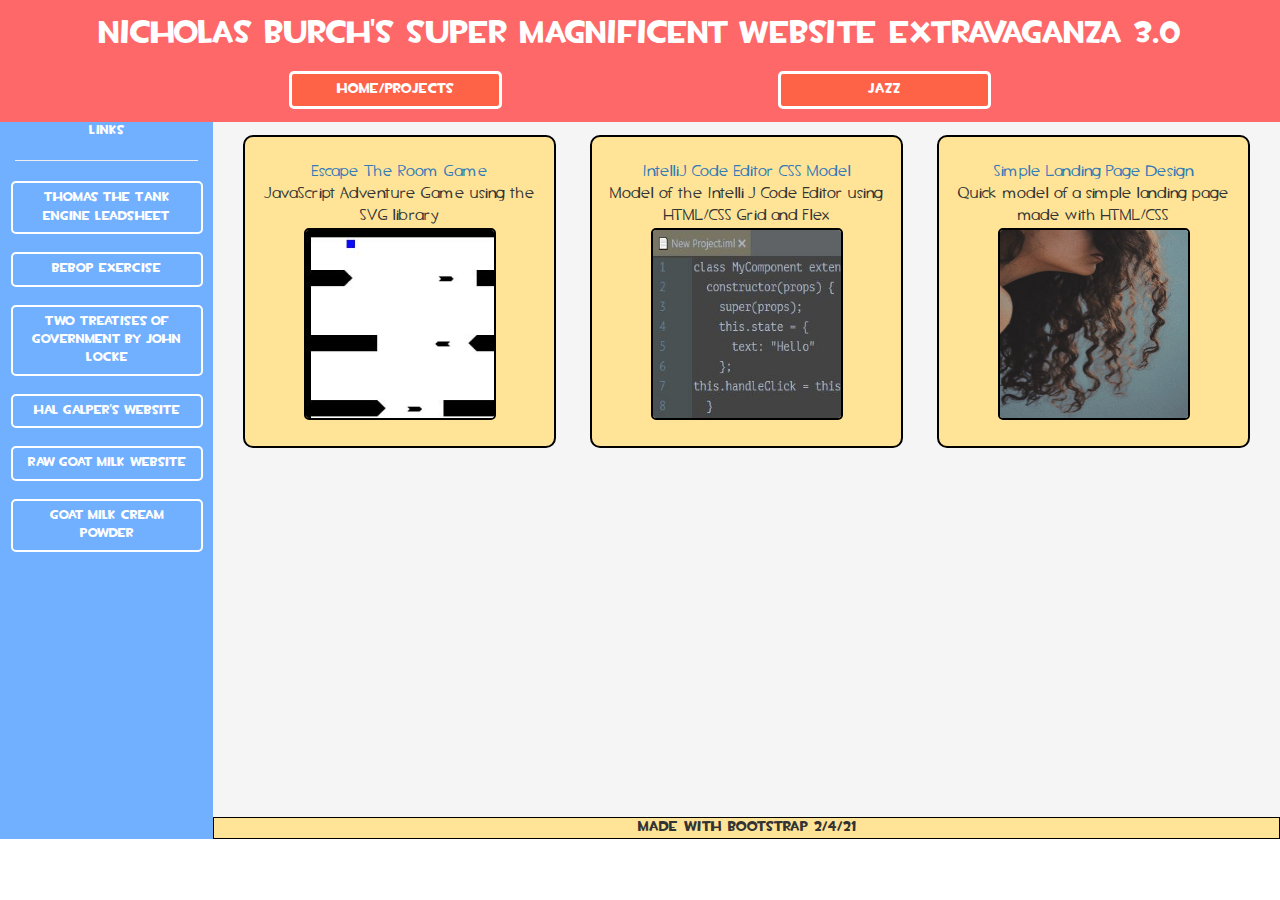
==== commit 45d3a654: "improved and simplified" ====
--- a/index.html
+++ b/index.html
@@ -1,48 +1,133 @@
 <head>
-<link href="index.css" rel="stylesheet" type="text/css">
-<meta name="viewport" content="width=device-width, initial-scale=1.0">
+  <link href="index.css" rel="stylesheet" type="text/css" />
+  <meta name="viewport" content="width=device-width, initial-scale=1.0" />
+  <link
+    rel="stylesheet"
+    href="https://maxcdn.bootstrapcdn.com/bootstrap/3.3.7/css/bootstrap.min.css"
+    integrity="sha384-BVYiiSIFeK1dGmJRAkycuHAHRg32OmUcww7on3RYdg4Va+PmSTsz/K68vbdEjh4u"
+    crossorigin="anonymous"
+  />
 </head>
+<body>
+  <div class="container-fluid" style="background-color: rgb(245, 245, 245)">
+    <div class="row" id="top-banner">
+      <div class="row" style="margin: 1vw">
+        <div class="col-xs-12 text-center">
+          Nicholas Burch's Super Magnificent Website Extravaganza 3.0
+        </div>
+      </div>
+      <div
+        class="row text-center"
+        style="margin: 1vw"
+        id="top-banner-button-box"
+      >
+        <a href="index.html" class="col-*-8 btn btn-default" id="top-banner-button">HOME/PROJECTS</a>
+        <a href="jazz.html" class="col-*-8 btn btn-default" id="top-banner-button">JAZZ</a>
+      </div>
+    </div>
 
-<body>
+    <div class="row">
+      <div class="col-xs-2 text-center" id="left-banner">
+        <div class="row">
+        <div class="col-*-*">LINKS</div>
+        </div>
+        <hr>
+        <div class="row">
+            <a href="https://i.imgur.com/Os4FsbV_d.jpg?maxwidth=640&shape=thumb&fidelity=medium" class="btn btn-default btn-block col-*-*" id="left-banner-button">Thomas The Tank Engine Leadsheet</a>
+        </div>
+        <br>
+        <div class="row">
+            <a href="https://jazztrumpetlicks.com/2009/05/a-bebop-exercise-that-will-help-develop-your-use-of-arpeggios/" class="btn btn-default btn-block col-*-*" id="left-banner-button">Bebop Exercise</a>
+        </div>
+        <br>
+        <div class="row">
+            <a href="https://www.thefederalistpapers.org/wp-content/uploads/2012/12/Two-Treatises-of-Government-by-John-Locke.pdf" class="btn btn-default btn-block col-*-*" id="left-banner-button">Two Treatises of Government by John Locke</a>
+        </div>
+        <br>
+        <div class="row">
+            <a href="http://www.halgalper.com/great-quotes/" class="btn btn-default btn-block col-*-*" id="left-banner-button">Hal Galper's Website</a>
+        </div>
+        <br>
+        <div class="row">
+            <a href="https://www.sharpgoatranch.com/goatmilk.htm" class="btn btn-default btn-block col-*-*" id="left-banner-button">Raw Goat Milk Website</a>
+        </div>
+        <br>
+        <div class="row">
+          <a href="https://mtcapra.com/product/goat-milk-cream-capra-cream/" class="btn btn-default btn-block col-*-*" id="left-banner-button">Goat Milk Cream Powder</a>
+        </div>
+        <br>
+      </div>
 
-<div id="top-banner">
-<div id="top-banner-1">Nicholas Burch's Super Magnificent Website Extravaganza 2.0</div>
-<div id="top-banner-2">
-<button type="button" id="top-banner-2-button-1" onclick="window.location.href='index.html'">H O M E</button>
-<button type="button" id="top-banner-2-button-2" onclick="window.location.href='jazz.html'">J A Z Z</button>
-<button type="button" id="top-banner-2-button-3" onclick="window.location.href='cooking.html'">C O O K I N G</button>
-<button type="button" id="top-banner-2-button-4" onclick="window.location.href='learning.html'">L E A R N I N G</button>
-<button type="button" id="top-banner-2-button-5" onclick="window.location.href='index_bootstrap.html'">B O O T S T R A P</button>
-</div>
-</div>
+      <div class="col-xs-10" id="main">
+        <div class="row" id="content-box">
+          <div class="col-*-3" id="content-block">
+            <div class="row">
+              <div class="col-*-12 text-center">
+                <a href="game.html">Escape The Room Game</a>
+              </div>
+            </div>
+            <div class="row">
+              <div class="col-*-12 text-center">
+                JavaScript Adventure Game using the SVG library
+              </div>
+            </div>
+            <div class="row">
+              <div class="col-*-12">
+                <img
+                  class="img-responsive"
+                  src="images/escape_the_room.JPG"
+                  id="content-image"
+                />
+              </div>
+            </div>
+          </div>
+          <div class="col-*-3" id="content-block">
+            <div class="row">
+              <div class="col-*-12 text-center">
+                <a href="IntelliJ HTML.html">IntelliJ Code Editor CSS Model</a>
+              </div>
+            </div>
+            <div class="row">
+              <div class="col-*-12 text-center">
+                Model of the Intelli J Code Editor using HTML/CSS Grid and Flex
+              </div>
+            </div>
+            <div class="row">
+              <div class="col-*-12">
+                <img
+                  class="img-responsive"
+                  src="images/intelli_j_code_editor.jpg"
+                  id="content-image"
+                />
+              </div>
+            </div>
+          </div>
+          <div class="col-*-3" id="content-block">
+            <div class="row">
+              <div class="col-*-12 text-center">
+                <a href="landing_page.html">Simple Landing Page Design</a>
+              </div>
+            </div>
+            <div class="row">
+              <div class="col-*-12 text-center">
+                Quick model of a simple landing page made with HTML/CSS
+              </div>
+            </div>
+            <div class="row">
+              <div class="col-*-12">
+                <img
+                  class="img-responsive"
+                  src="images/image 3.jpg"
+                  id="content-image"
+                />
+              </div>
+            </div>
+          </div>
+        </div>
 
-<div id="left-banner">
-Projects:</br>
-<a style="color: white;"  href="game.html">Escape The Room Game</a>
-</br></br>
-<a style="color: white;" href="IntelliJ HTML.html">IntelliJ Code Editor CSS Model</a>
-</br></br>
-<a style="color: white;" href="landing_page.html">Simple Landing Page Design</a>
-</br></br>
-</div>
-
-<div id="text-box">
-Welcome to my blog of jazz, cooking, fitness, and learning about whatever I learn about.
-<hr>
-<p>A little bit about me:
-I grew up in Southern California playing video games, eating In-N-Out, and being stupid.
-I went to compulsory education in the cities of Thousand Oaks and Moorpark.
-The weather there is supremely nice practically all year round.
-After graduating high school in 2016, I attended Moorpark College to study math, philosophy, and music for 4 years.
-The lockdowns came during my first semester at UCI and so I left to Texas to move out of my MOM's house to live on my own.</p>
-</div>
-<hr>
-
-
-</div>
-
-
-<!--I wonder if I can automate this-->
-<div id="bottom-banner">last updated: 12/19/2020</div>
-
+        <div class="row" id="bottom-banner">
+          <div class="col-*-12 text-center">Made With Bootstrap 2/4/21</div>
+        </div>
+    </div>
+  </div>
 </body>--- a/index.css
+++ b/index.css
@@ -1,5 +1,3 @@
-/* This is for the home page of nleeburch.github.io */
-
 @font-face {
   font-family: "TF2Secondary";
   src: url("fonts/TF2Secondary.woff") format("woff");
@@ -18,7 +16,7 @@
 @font-face {
   font-family: "TF2Professor";
   src: url("fonts/TF2Professor.woff") format("woff");
-  font-weight: normals;
+  font-weight: normal;
   font-style: normal;
   font-display: swap;
 }
@@ -30,146 +28,81 @@
 
 #top-banner {
   background-color: rgb(255, 104, 104);
-  height: 15%;
-  width: 100%;
-  display: grid;
-  grid-template-rows: 50% 50%;
-  justify-content: space-around;
-  position: fixed;
-  z-index: 1;
+  font-family: "TF2Build";
+  color: white;
+  font-size: 2.5vw;
 }
-#top-banner-1 {
+#top-banner-button-box {
+  display: flex;
+  justify-content: space-between;
+}
+#top-banner-button {
+  background-color: Tomato;
   font-family: "TF2Build";
-  font-size: 2.7vw;
-  color: white;
-  grid-row: 1/2;
-  display: flex;
-  justify-content: center;
-}
-#top-banner-2 {
-  font-family: "TF2Build";
-  font-size: 20px;
-  color: white;
-  grid-row: 2/3;
-  display: grid;
-  grid-template-columns: 20% 20% 20% 20% 20%;
-  justify-content: space-evenly;
-  grid-gap: 4px;
-  padding: 7px;
-}
-#top-banner-2-button-1 {
-  grid-column: 1/2;
-  background-color: Tomato;
-  border: 3px solid white;
-  font-family: "TF2Build";
-  font-size: 2vw;
   color: white;
   border-radius: 5px;
-  display: flex;
-  justify-content: center;
-  align-items: center;
+  border: 3px solid white;
+  width: 17%;
 }
-#top-banner-2-button-1:hover {
+#top-banner-button:hover {
   background-color: rgb(255, 159, 131);
-}
-#top-banner-2-button-2 {
-  grid-column: 2/3;
-  background-color: rgb(220, 20, 60);
-  border: 3px solid white;
-  font-family: "TF2Build";
-  font-size: 2vw;
-  color: white;
-  border-radius: 5px;
-  display: flex;
-  justify-content: center;
-  align-items: center;
-}
-#top-banner-2-button-2:hover {
-  background-color: rgb(220, 80, 120);
-}
-#top-banner-2-button-3 {
-  grid-column: 3/4;
-  background-color: rgb(178, 34, 34);
-  border: 3px solid white;
-  font-family: "TF2Build";
-  font-size: 2vw;
-  color: white;
-  border-radius: 5px;
-  display: flex;
-  justify-content: center;
-  align-items: center;
-}
-#top-banner-2-button-3:hover {
-  background-color: rgb(178, 94, 94);
-}
-#top-banner-2-button-4 {
-  grid-column: 4/5;
-  background-color: Maroon;
-  border: 3px solid white;
-  font-family: "TF2Build";
-  font-size: 2vw;
-  color: white;
-  border-radius: 5px;
-  display: flex;
-  justify-content: center;
-  align-items: center;
-}
-#top-banner-2-button-4:hover {
-  background-color: rgb(128, 100, 100);
-}
-#top-banner-2-button-5 {
-  grid-column: 5/6;
-  background-color: Maroon;
-  border: 3px solid white;
-  font-family: "TF2Build";
-  font-size: 2vw;
-  color: white;
-  border-radius: 5px;
-  display: flex;
-  justify-content: center;
-  align-items: center;
-}
-#top-banner-2-button-5:hover {
-  background-color: rgb(128, 100, 100);
 }
 
 #left-banner {
   background-color: rgb(113, 175, 255);
-  font-family: "TF2Professor";
+  font-family: "TF2Build";
+  font-size: 1vw;
   color: White;
-  font-size: 2.2vw;
-  position: fixed;
-  top: 15%;
-  height: 85%;
-  width: 14%;
-  padding: 5px;
-  z-index: 2;
+  height: 79.7%;
+  word-wrap: wrap;
+}
+#left-banner-button {
+  background-color: rgb(113, 175, 255);
+  color: white;
+  font-size: 1vw;
+  border-radius: 5px;
+  border: 2px solid white;
+  white-space: normal;
+  width: 90%;
+  margin-left: 5%;
+}
+#left-banner-button:hover {
+  background-color: rgb(125, 200, 255);
 }
 
-#text-box {
+#main {
+  height: 79.7%;
+  display: flex;
+  flex-direction: column;
+  justify-content: space-between;
+}
+#content-box {
   font-family: "TF2Secondary";
-  font-size: 1.4vw;
-  height: 500%;
-  width: 84%;
-  left: 14.75%;
-  top: 15%;
-  position: relative;
-  z-index: 0;
-  background-color: rgb(245, 245, 245);
+  font-size: 1vw;
   padding: 1vw;
+  display: flex;
+  align-content: space-between;
+  justify-content: start;
 }
-
+#content-block {
+  background-color: rgb(255, 228, 151);
+  font-size: 1.2vw;
+  border-radius: 10px;
+  border: 2px solid black;
+  padding: 2vw;
+  margin: auto;
+  word-wrap: wrap;
+  width: 30%;
+}
+#content-image {
+  border: 2px solid black;
+  border-radius: 5px;
+  margin: auto;
+  height: 15vw;
+  width: 15vw;
+}
 #bottom-banner {
   background-color: rgb(255, 228, 151);
   font-family: "TF2Build";
-  height: 1%;
-  width: 87%;
-  bottom: 0;
-  right: 0;
-  position: fixed;
-  padding: 5px;
-  display: flex;
-  justify-content: center;
-  align-items: center;
-  z-index: 1;
+  border: 1px solid black;
 }
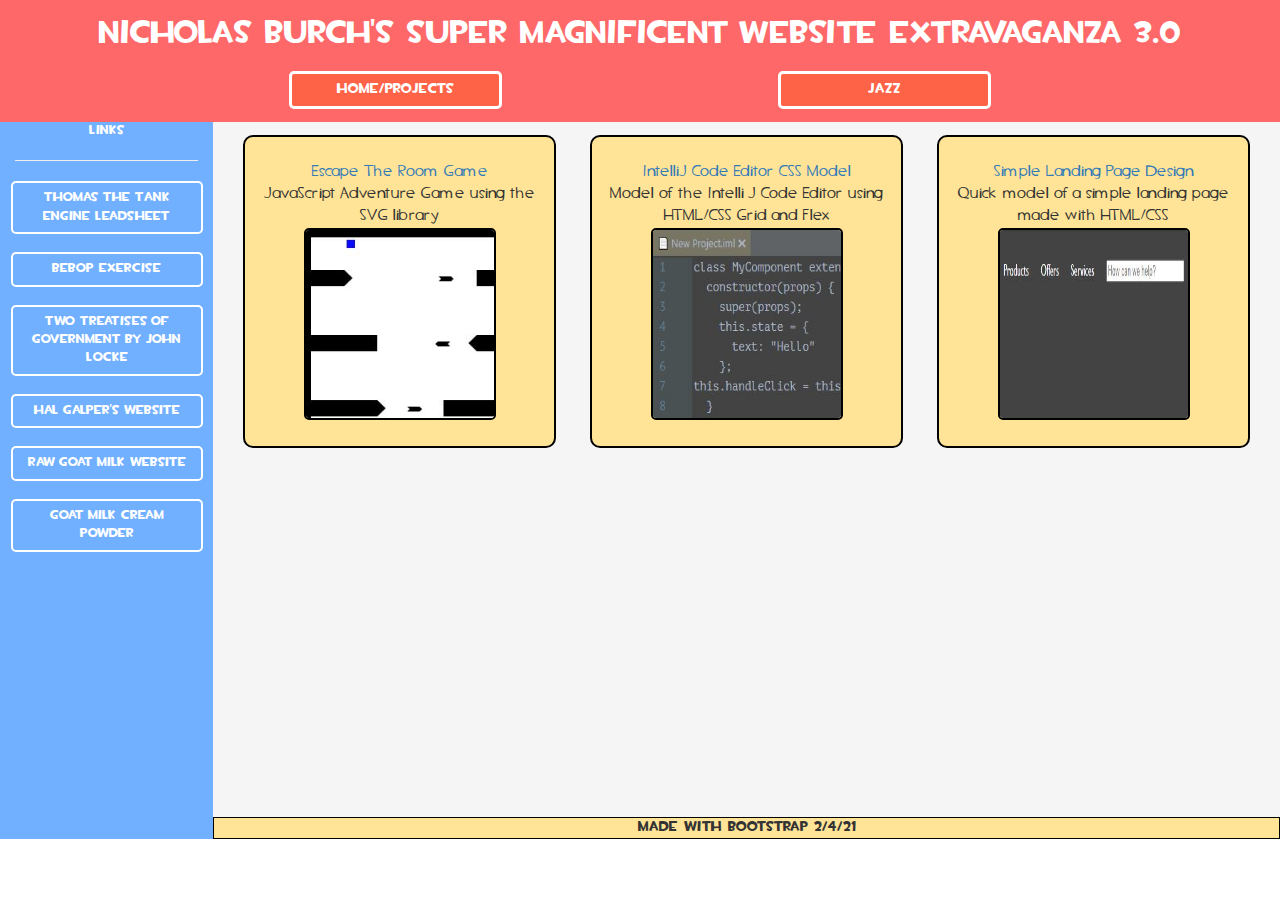
==== commit 0f226003: "updated landing page preview image" ====
--- a/index.html
+++ b/index.html
@@ -117,7 +117,7 @@
               <div class="col-*-12">
                 <img
                   class="img-responsive"
-                  src="images/image 3.jpg"
+                  src="images/landing_page.JPG"
                   id="content-image"
                 />
               </div>
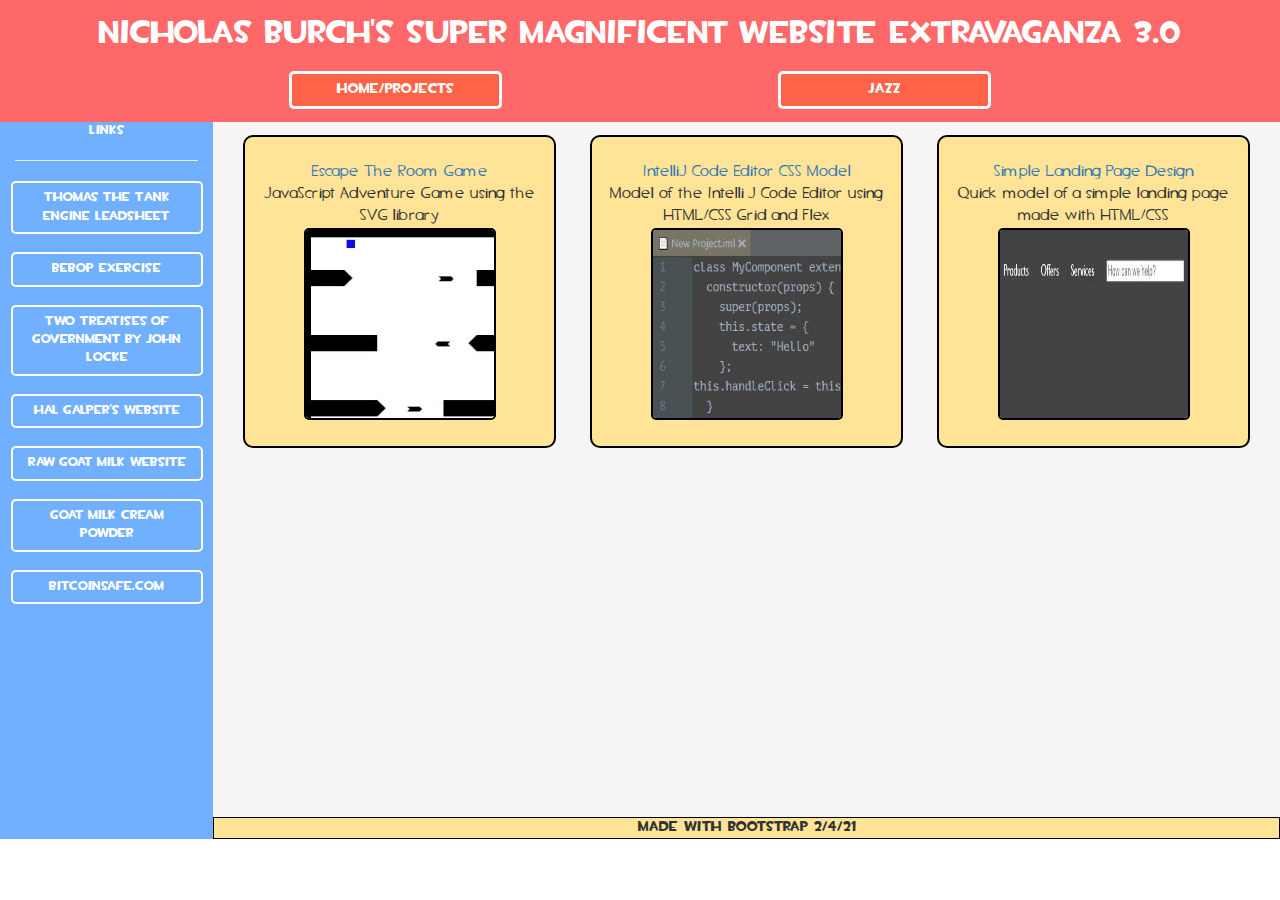
==== commit 4b09c9ed: "added link" ====
--- a/index.html
+++ b/index.html
@@ -54,6 +54,10 @@
         <br>
         <div class="row">
           <a href="https://mtcapra.com/product/goat-milk-cream-capra-cream/" class="btn btn-default btn-block col-*-*" id="left-banner-button">Goat Milk Cream Powder</a>
+        </div>
+        <br>
+        <div class="row">
+          <a href="bitcoinsafe.html" class="btn btn-default btn-block col-*-*" id="left-banner-button">Bitcoinsafe.com</a>
         </div>
         <br>
       </div>
